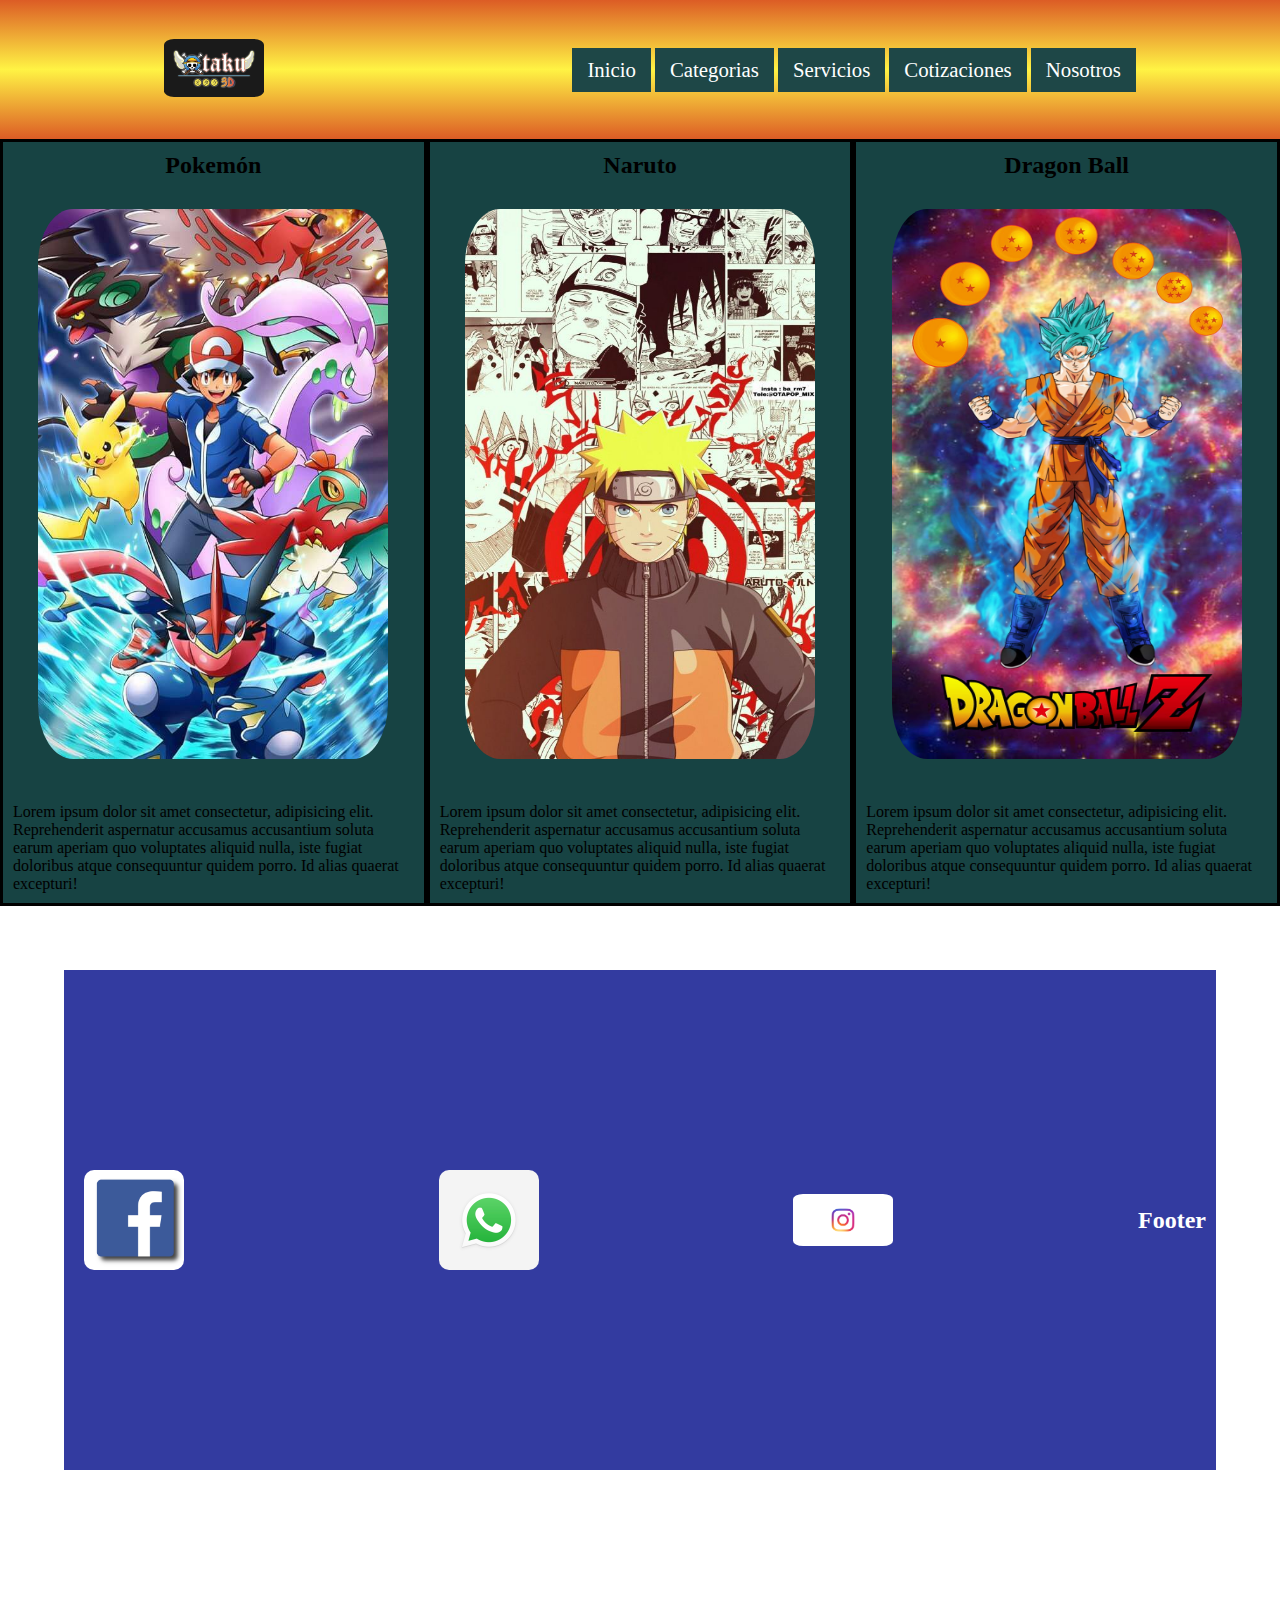
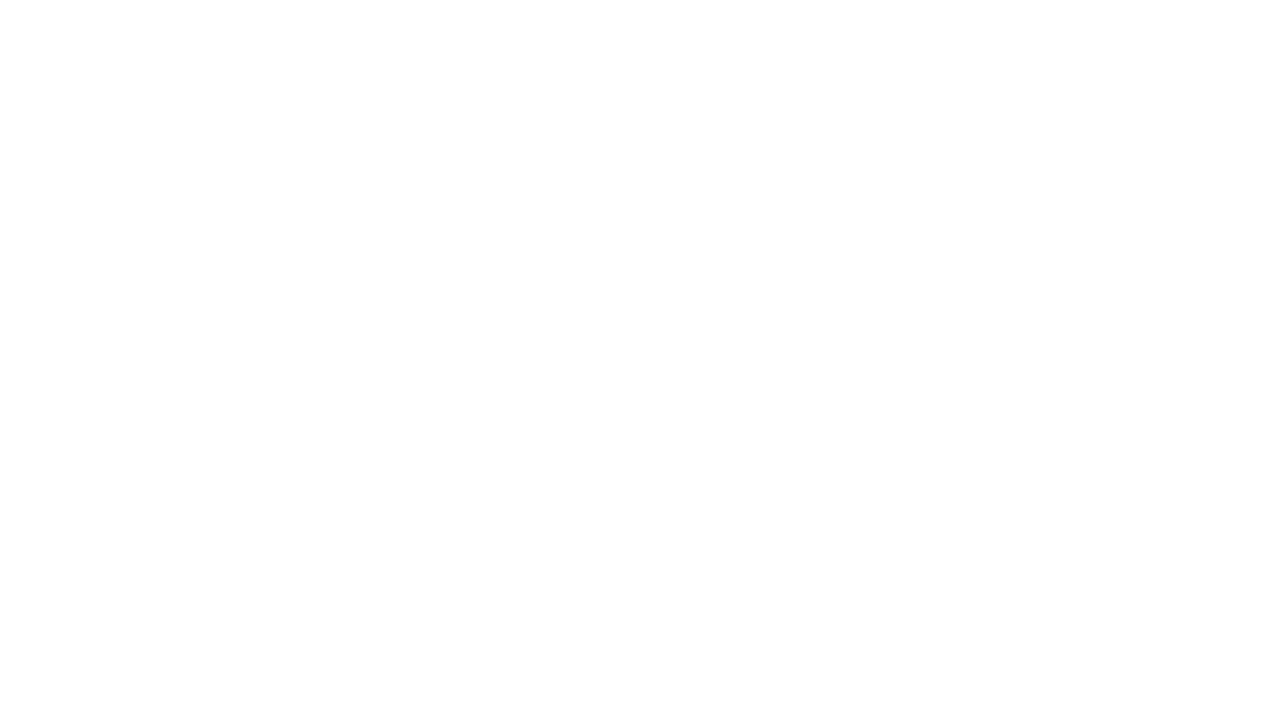
==== index.html @ 73b28ace "primera subida" ====
<!DOCTYPE html>
<html lang="es">
<head> 
    <meta charset="UTF-8">
    <meta http-equiv="X-UA-Compatible" content="IE=edge">
    <meta name="viewport" content="width=device-width, initial-scale=1.0">
    <link rel="stylesheet" href="./css/Estilo.css"> 
    <link rel="stylesheet" href="./css/">
    <title> Otaku 3d</title>
</head>
<body>
    <div class="container">
        <header class="header">
            <div class="logo"><img class="logo1" src="/Fotos/logoPortada.jpg" alt="Portada"></div>
            <nav>
                <ul class="menu">
                    <li class="item"><a href="index.html">Inicio</a></li>
                    <li class="item"><a href="./Views/Categorías.html">Categorias</a>
                        <ul class="submenu">
                            <li class="sub_i"> <a href="./Views/Categorías.html">Anime</a></li>
                            <li class="sub_i"> <a href="./Views/Categorías.html">Dioramas</a></li>
                            <li class="sub_i"> <a href="./Views/Categorías.html">Peliculas</a></li>
                        </ul>
                    </li>
                    <li class="item"><a href="/Views/Servicios.html">Servicios</a>
                        <ul class="submenu">
                            <li class="sub_i"><a href="./Views/Servicios.html">Impresion 3d</a></li>
                            <li class="sub_i"><a href="./Views/Servicios.html">Diseño 3d</a></li>
                            <li class="sub_i"><a href="/Views/Servicios.html">Personalizado</a></li>
                        </ul>  
                    </li>
                    <li class="item"> <a href="/Views/Cotizaciones.html">Cotizaciones</a></li>
                    <li class="item"> <a href="./Views/Nosotros.html">Nosotros</a></li>
                </ul>
            </nav>
    </header>
    <section class="section4" data-aos="fade-down-right">
        <h2>Pokemón</h2>
        <div class="img">
            <img src="/Fotos/pokemon2.jpg" height="550px" alt="">
        </div>
        <p>Lorem ipsum dolor sit amet consectetur, adipisicing elit. Reprehenderit aspernatur accusamus accusantium soluta earum aperiam quo voluptates aliquid nulla, iste fugiat doloribus atque consequuntur quidem porro. Id alias quaerat excepturi!</p>
    </section>
    <section class="section5" data-aos="flip-left">
        <h2>Naruto</h2>
        <div class="img">
            <img src="/Fotos/naruto.jpg" height="550px"alt="">
        </div>
        <p>Lorem ipsum dolor sit amet consectetur, adipisicing elit. Reprehenderit aspernatur accusamus accusantium soluta earum aperiam quo voluptates aliquid nulla, iste fugiat doloribus atque consequuntur quidem porro. Id alias quaerat excepturi!</p>
    </section>
    <section class="section6" data-aos="fade-down-left">
        <h2>Dragon Ball</h2>
        <div class="img">
            <img src="/Fotos/db.jpg" height="550px"alt="">
        </div>
        <p>Lorem ipsum dolor sit amet consectetur, adipisicing elit. Reprehenderit aspernatur accusamus accusantium soluta earum aperiam quo voluptates aliquid nulla, iste fugiat doloribus atque consequuntur quidem porro. Id alias quaerat excepturi!</p>
    </section>
    <footer class="footer">
        
        <img src="/Fotos/fb.jpg" alt="logo">
        <img src="/Fotos/ws.jpg" alt="logo">
        <img src="/Fotos/ig.png" alt="logo">
        <h2>Footer</h2>
    </footer>
  </div>
  <script src="https://unpkg.com/aos@2.3.1/dist/aos.js"></script>   
  <script> AOS.init({ easing: 'ease-out-back',duration: 2000});</script>
</body>
</html>
---- css/Estilo.css ----
*{
    margin: 0;
    padding: 0;
    box-sizing: border-box;
}
body{
  background-color: #ffffff;
}
.container {  
    display: grid;
    grid-template-columns: repeat(6, 1fr);
    grid-template-rows: 0.2fr 0.1fr 0.9fr 0.1fr 0.9fr 1fr 0.1fr;
    grid-template-areas:
      "header header header header header header"
      "section4 section4 section5 section5 section6 section6"
      "section4 section4 section5 section5 section6 section6"
      "section4 section4 section5 section5 section6 section6"
      "footer footer footer footer footer footer";
}
.header {
    grid-area: header; 
    background-color: #000000; 
    background: linear-gradient(#dc5c25, #fff344, #dc5c25);
    color:rgb(255, 255, 255);
    display: flex;
    justify-content: space-around;
    align-items: center;
}

ul, ol{
    list-style: none;
}
.menu li a{
    background-color: #1e4747;
    color: rgb(255, 255, 255);
    text-decoration: none;
    padding: 10px 15px;
    display: block;
}
.menu li{
    display: inline-block;
    position: relative;
    font-size: 1.3rem;
    text-align: center;
}
.menu .submenu{
    position: absolute;
    display: none;
}
.menu .item:hover a{
    background-color: aquamarine;
    color: #000000;
}
.menu .item:hover .submenu{
    display: block;
}
.logo1{
  width: 100px;
}
img{
    width: 350px;
    border-radius: 10%;
    margin: 20px;
    transition: all 0.3s ease-in;
}
img:hover{
  transform: scale(1.1, 1.1);
}
 h2{
    text-align: center;
    margin:10px;
  }
p{
  padding: 10px;
}
.img{
    text-align: center;
    margin:10px;
 }
 section{
  border: rgb(0, 0, 0) 3px solid;
  background-color:#174343;
 }
  .section4 { 
    grid-area: section4; 
}  
  .section5 { 
    grid-area: section5;
    background-color: #174343;
 }  
  .section6 { 
    grid-area: section6;
    background-color: #174343;
}  

.footer img{
  width: 100px;
}
@media screen and (max-width:768px){
  .container {
    grid-template-columns: repeat(4, 1fr);
    grid-template-areas:
      "header header header header"
      "section4 section4 section4 section4"
      "section4 section4 section4 section4"
      "section5 section5 section5 section5"
      "section5 section5 section5 section5"
      "section6 section6 section6 section6"
      "section6 section6 section6 section6"
      "footer footer footer footer ";
  }
  img{
    width: 300px;
    border-radius: 10%;
    margin: 20px;
    transition: all 0.3s ease-in;
  }
}
.footer { 
  grid-area: footer;
  margin: 5%;
  background-color: #333ba0;
  color:white;
  display: flex;
  justify-content: space-between;
  align-items: center;

}
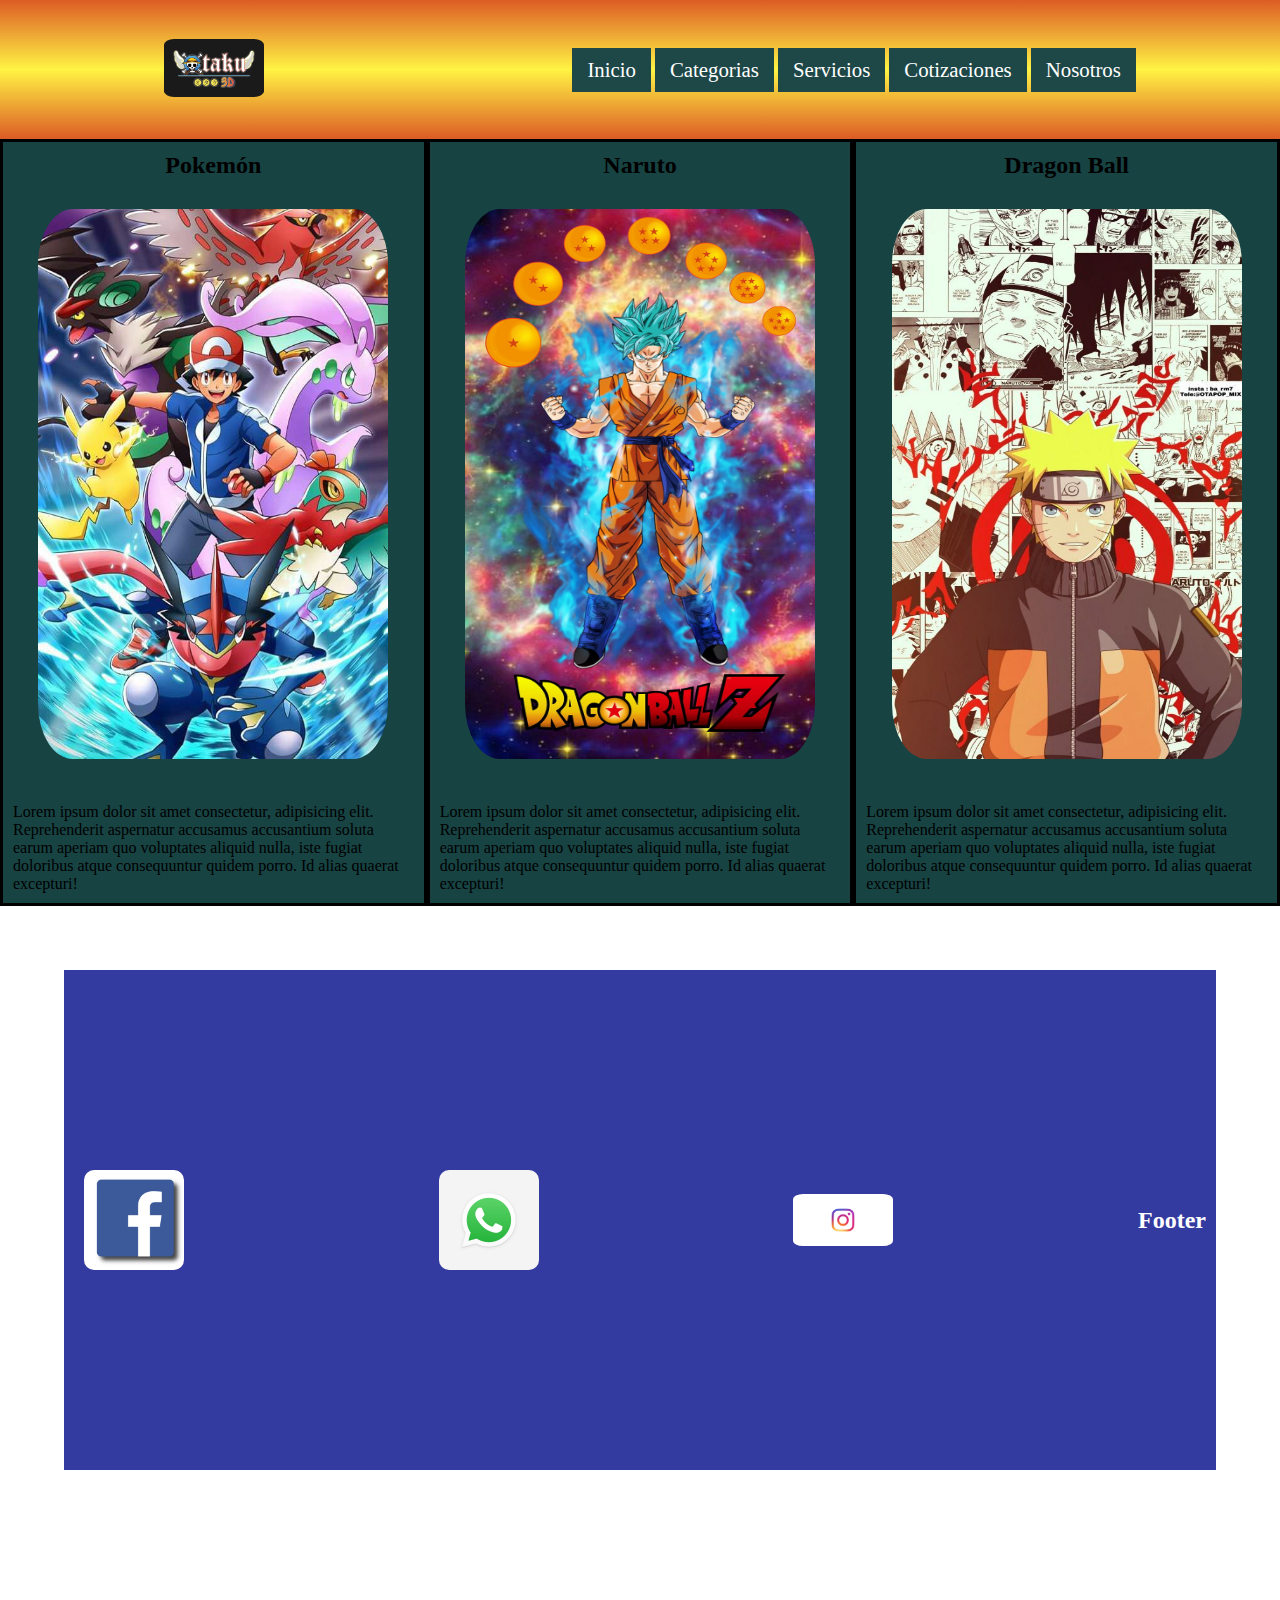
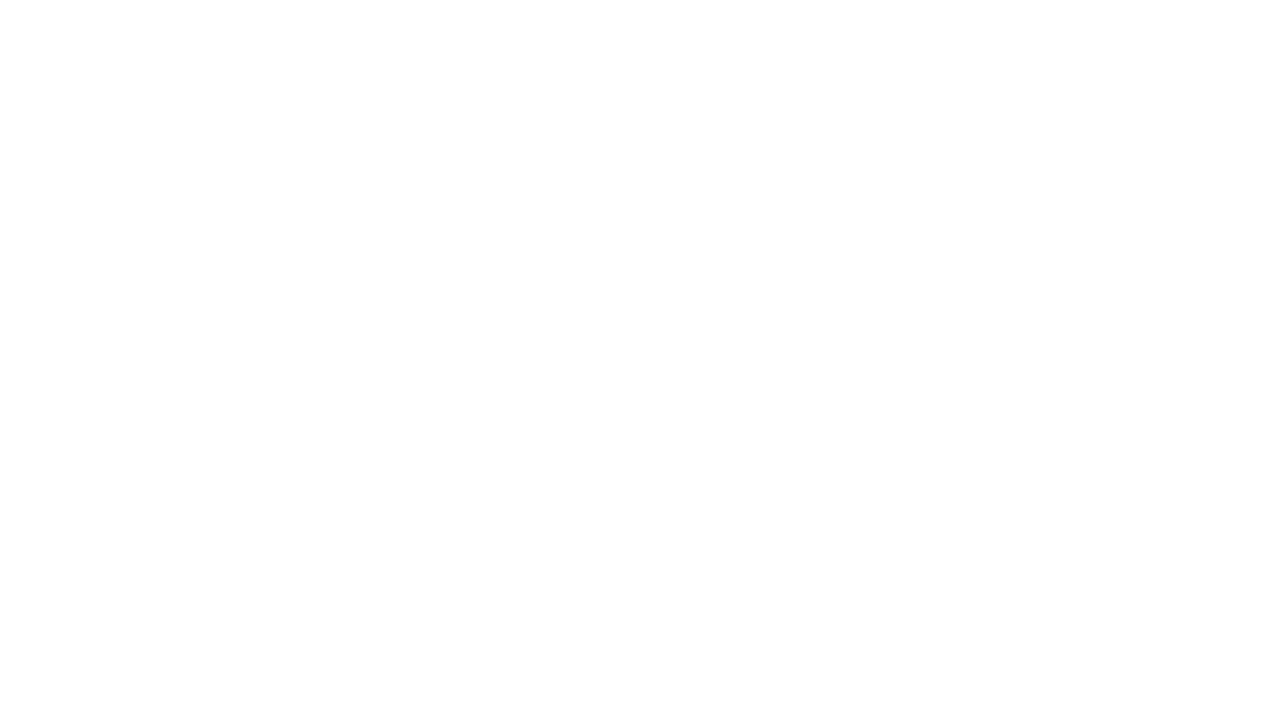
==== commit 4fd971cb: "first commit" ====
--- a/index.html
+++ b/index.html
@@ -11,7 +11,7 @@
 <body>
     <div class="container">
         <header class="header">
-            <div class="logo"><img class="logo1" src="/Fotos/logoPortada.jpg" alt="Portada"></div>
+            <div class="logo"><img class="logo1" src="/img/logoPortada.jpg" alt="Portada"></div>
             <nav>
                 <ul class="menu">
                     <li class="item"><a href="index.html">Inicio</a></li>
@@ -37,21 +37,21 @@
     <section class="section4" data-aos="fade-down-right">
         <h2>Pokemón</h2>
         <div class="img">
-            <img src="/Fotos/pokemon2.jpg" height="550px" alt="">
+            <img src="/img/pokemon2.jpg" height="550px" alt="">
         </div>
         <p>Lorem ipsum dolor sit amet consectetur, adipisicing elit. Reprehenderit aspernatur accusamus accusantium soluta earum aperiam quo voluptates aliquid nulla, iste fugiat doloribus atque consequuntur quidem porro. Id alias quaerat excepturi!</p>
     </section>
     <section class="section5" data-aos="flip-left">
         <h2>Naruto</h2>
         <div class="img">
-            <img src="/Fotos/naruto.jpg" height="550px"alt="">
+            <img src="/img/db.jpg" height="550px"alt="">
         </div>
         <p>Lorem ipsum dolor sit amet consectetur, adipisicing elit. Reprehenderit aspernatur accusamus accusantium soluta earum aperiam quo voluptates aliquid nulla, iste fugiat doloribus atque consequuntur quidem porro. Id alias quaerat excepturi!</p>
     </section>
     <section class="section6" data-aos="fade-down-left">
         <h2>Dragon Ball</h2>
         <div class="img">
-            <img src="/Fotos/db.jpg" height="550px"alt="">
+            <img src="/img/naruto.jpg" height="550px"alt="">
         </div>
         <p>Lorem ipsum dolor sit amet consectetur, adipisicing elit. Reprehenderit aspernatur accusamus accusantium soluta earum aperiam quo voluptates aliquid nulla, iste fugiat doloribus atque consequuntur quidem porro. Id alias quaerat excepturi!</p>
     </section>
